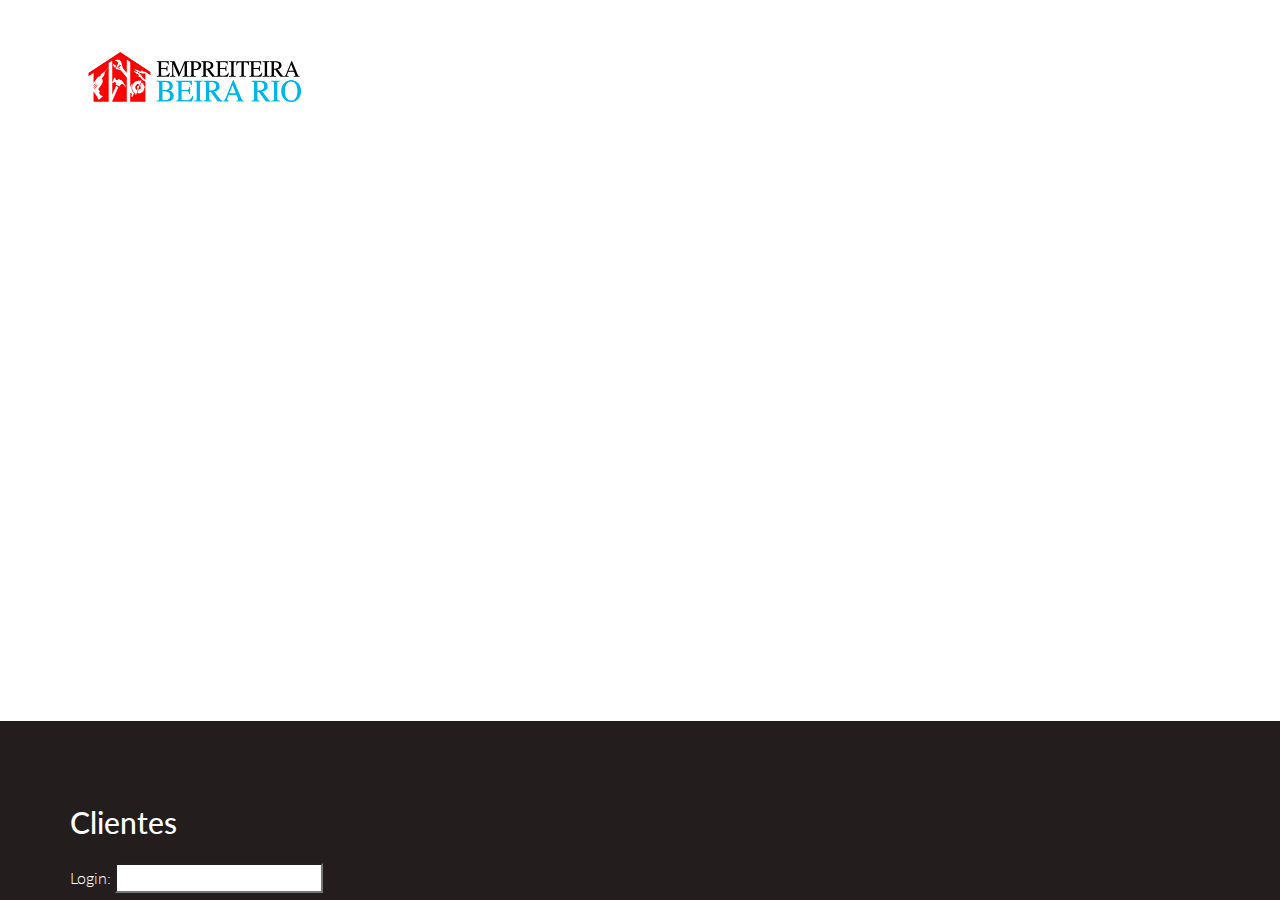
==== clientes.html @ 054d8766 ""Update Cliente"" ====
<!DOCTYPE html>
<html lang="PT-BR">
<head>
    <meta charset="UTF-8">
    <meta http-equiv="X-UA-Compatible" content="IE=edge">
    <meta name="viewport" content="width=device-width, initial-scale=1.0">
    <title>Clientes</title>
    <link rel="stylesheet" href="style.css">
    <!-- Google Webfont -->
    <link href="http://fonts.googleapis.com/css?family=Lato:300,400|Crimson+Text" rel="stylesheet" type="text/css">
    <!-- Themify Icons -->
    <link rel="stylesheet" href="css/themify-icons.css">
    <!-- Bootstrap -->
    <link rel="stylesheet" href="css/bootstrap.css">
    <!-- Owl Carousel -->
    <link rel="stylesheet" href="css/owl.carousel.min.css">
    <link rel="stylesheet" href="css/owl.theme.default.min.css">
    <!-- Magnific Popup -->
    <link rel="stylesheet" href="css/magnific-popup.css">
    <!-- Superfish -->
    <link rel="stylesheet" href="css/superfish.css">
    <!-- Easy Responsive Tabs -->
    <link rel="stylesheet" href="css/easy-responsive-tabs.css">
    <script src="https://ajax.googleapis.com/ajax/libs/jquery/1.11.3/jquery.min.js"></script>	
    <!-- Theme Style -->
    <link rel="stylesheet" href="css/style.css">
    <link rel="stylesheet" href="css/animacao.css">
</head>
<body>
    <!-- START #fh5co-header -->
    <header id="fh5co-header-section" role="header" class="" >
      <div class="container">
      <!-- START #fh5co-logo -->
      <h1 id="fh5co-logo" class="pull-left" style="margin-top:-5px;"><a href="index.html"><img src="images/logo.webp" alt="Empreiteira Beira Rio - Alvenaria, Hidráulica, Elétrica, Pintura,"  title="Empreiteira Beira Rio - Alvenaria, Hidráulica, Elétrica, Pintura em são paulo" width="250"></a></h1>
      <!-- START #fh5co-menu-wrap -->
      <nav id="fh5co-menu-wrap" role="navigation">
      <ul class="sf-menu" id="fh5co-primary-menu">
      </ul>
      </nav>
      </div>
    

    <div id="fh5co-main" style="background: #231d1e!important; color:#fff">
      <section id="fh5co-feature" style="padding-top: 30px; background: #231d1e!important; color:#fff" >
      <div class="container">
    <section class="cliente">
      <h1>Clientes</h1>
      
      <p>Login: <input type="text" name="name" id="name"></p>
      <p>Senha: <input type="password" name="password" id="password"></p>
      <button type="button" name="enviar">Entrar</button>
      <h3 class="title wow fadeInLeft" data-wow-duration="500ms" data-wow-delay="300ms">Envie seu <span>feedback.</span> </h3>
    </section>
      

    <link rel="stylesheet" href="https://maxcdn.bootstrapcdn.com/font-awesome/4.5.0/css/font-awesome.min.css">
    <a href="https://wa.me/5511957531589?text=Contato%20pelo%20site" style="position:fixed;width:60px;height:60px;bottom:40px;right:40px;background-color:#25d366;color:#FFF;border-radius:70px;text-align:center;font-size:30px;box-shadow: 1px 1px 2px #888;
      z-index:1000;" target="_blank">
    <i style="margin-top:16px" class="fa fa-whatsapp"></i>

    
</body>
</html>
---- css/themify-icons.css ----
@font-face {
	font-family: 'themify';
	src:url('../fonts/themify/themify.eot?-fvbane');
	src:url('../fonts/themify/themify.eot?#iefix-fvbane') format('embedded-opentype'),
		url('../fonts/themify/themify.woff?-fvbane') format('woff'),
		url('../fonts/themify/themify.ttf?-fvbane') format('truetype'),
		url('../fonts/themify/themify.svg?-fvbane#themify') format('svg');
	font-weight: normal;
	font-style: normal;
}

[class^="ti-"], [class*=" ti-"] {
	font-family: 'themify';
	speak: none;
	font-style: normal;
	font-weight: normal;
	font-variant: normal;
	text-transform: none;
	line-height: 1;

	/* Better Font Rendering =========== */
	-webkit-font-smoothing: antialiased;
	-moz-osx-font-smoothing: grayscale;
}

.ti-wand:before {
	content: "\e600";
}
.ti-volume:before {
	content: "\e601";
}
.ti-user:before {
	content: "\e602";
}
.ti-unlock:before {
	content: "\e603";
}
.ti-unlink:before {
	content: "\e604";
}
.ti-trash:before {
	content: "\e605";
}
.ti-thought:before {
	content: "\e606";
}
.ti-target:before {
	content: "\e607";
}
.ti-tag:before {
	content: "\e608";
}
.ti-tablet:before {
	content: "\e609";
}
.ti-star:before {
	content: "\e60a";
}
.ti-spray:before {
	content: "\e60b";
}
.ti-signal:before {
	content: "\e60c";
}
.ti-shopping-cart:before {
	content: "\e60d";
}
.ti-shopping-cart-full:before {
	content: "\e60e";
}
.ti-settings:before {
	content: "\e60f";
}
.ti-search:before {
	content: "\e610";
}
.ti-zoom-in:before {
	content: "\e611";
}
.ti-zoom-out:before {
	content: "\e612";
}
.ti-cut:before {
	content: "\e613";
}
.ti-ruler:before {
	content: "\e614";
}
.ti-ruler-pencil:before {
	content: "\e615";
}
.ti-ruler-alt:before {
	content: "\e616";
}
.ti-bookmark:before {
	content: "\e617";
}
.ti-bookmark-alt:before {
	content: "\e618";
}
.ti-reload:before {
	content: "\e619";
}
.ti-plus:before {
	content: "\e61a";
}
.ti-pin:before {
	content: "\e61b";
}
.ti-pencil:before {
	content: "\e61c";
}
.ti-pencil-alt:before {
	content: "\e61d";
}
.ti-paint-roller:before {
	content: "\e61e";
}
.ti-paint-bucket:before {
	content: "\e61f";
}
.ti-na:before {
	content: "\e620";
}
.ti-mobile:before {
	content: "\e621";
}
.ti-minus:before {
	content: "\e622";
}
.ti-medall:before {
	content: "\e623";
}
.ti-medall-alt:before {
	content: "\e624";
}
.ti-marker:before {
	content: "\e625";
}
.ti-marker-alt:before {
	content: "\e626";
}
.ti-arrow-up:before {
	content: "\e627";
}
.ti-arrow-right:before {
	content: "\e628";
}
.ti-arrow-left:before {
	content: "\e629";
}
.ti-arrow-down:before {
	content: "\e62a";
}
.ti-lock:before {
	content: "\e62b";
}
.ti-location-arrow:before {
	content: "\e62c";
}
.ti-link:before {
	content: "\e62d";
}
.ti-layout:before {
	content: "\e62e";
}
.ti-layers:before {
	content: "\e62f";
}
.ti-layers-alt:before {
	content: "\e630";
}
.ti-key:before {
	content: "\e631";
}
.ti-import:before {
	content: "\e632";
}
.ti-image:before {
	content: "\e633";
}
.ti-heart:before {
	content: "\e634";
}
.ti-heart-broken:before {
	content: "\e635";
}
.ti-hand-stop:before {
	content: "\e636";
}
.ti-hand-open:before {
	content: "\e637";
}
.ti-hand-drag:before {
	content: "\e638";
}
.ti-folder:before {
	content: "\e639";
}
.ti-flag:before {
	content: "\e63a";
}
.ti-flag-alt:before {
	content: "\e63b";
}
.ti-flag-alt-2:before {
	content: "\e63c";
}
.ti-eye:before {
	content: "\e63d";
}
.ti-export:before {
	content: "\e63e";
}
.ti-exchange-vertical:before {
	content: "\e63f";
}
.ti-desktop:before {
	content: "\e640";
}
.ti-cup:before {
	content: "\e641";
}
.ti-crown:before {
	content: "\e642";
}
.ti-comments:before {
	content: "\e643";
}
.ti-comment:before {
	content: "\e644";
}
.ti-comment-alt:before {
	content: "\e645";
}
.ti-close:before {
	content: "\e646";
}
.ti-clip:before {
	content: "\e647";
}
.ti-angle-up:before {
	content: "\e648";
}
.ti-angle-right:before {
	content: "\e649";
}
.ti-angle-left:before {
	content: "\e64a";
}
.ti-angle-down:before {
	content: "\e64b";
}
.ti-check:before {
	content: "\e64c";
}
.ti-check-box:before {
	content: "\e64d";
}
.ti-camera:before {
	content: "\e64e";
}
.ti-announcement:before {
	content: "\e64f";
}
.ti-brush:before {
	content: "\e650";
}
.ti-briefcase:before {
	content: "\e651";
}
.ti-bolt:before {
	content: "\e652";
}
.ti-bolt-alt:before {
	content: "\e653";
}
.ti-blackboard:before {
	content: "\e654";
}
.ti-bag:before {
	content: "\e655";
}
.ti-move:before {
	content: "\e656";
}
.ti-arrows-vertical:before {
	content: "\e657";
}
.ti-arrows-horizontal:before {
	content: "\e658";
}
.ti-fullscreen:before {
	content: "\e659";
}
.ti-arrow-top-right:before {
	content: "\e65a";
}
.ti-arrow-top-left:before {
	content: "\e65b";
}
.ti-arrow-circle-up:before {
	content: "\e65c";
}
.ti-arrow-circle-right:before {
	content: "\e65d";
}
.ti-arrow-circle-left:before {
	content: "\e65e";
}
.ti-arrow-circle-down:before {
	content: "\e65f";
}
.ti-angle-double-up:before {
	content: "\e660";
}
.ti-angle-double-right:before {
	content: "\e661";
}
.ti-angle-double-left:before {
	content: "\e662";
}
.ti-angle-double-down:before {
	content: "\e663";
}
.ti-zip:before {
	content: "\e664";
}
.ti-world:before {
	content: "\e665";
}
.ti-wheelchair:before {
	content: "\e666";
}
.ti-view-list:before {
	content: "\e667";
}
.ti-view-list-alt:before {
	content: "\e668";
}
.ti-view-grid:before {
	content: "\e669";
}
.ti-uppercase:before {
	content: "\e66a";
}
.ti-upload:before {
	content: "\e66b";
}
.ti-underline:before {
	content: "\e66c";
}
.ti-truck:before {
	content: "\e66d";
}
.ti-timer:before {
	content: "\e66e";
}
.ti-ticket:before {
	content: "\e66f";
}
.ti-thumb-up:before {
	content: "\e670";
}
.ti-thumb-down:before {
	content: "\e671";
}
.ti-text:before {
	content: "\e672";
}
.ti-stats-up:before {
	content: "\e673";
}
.ti-stats-down:before {
	content: "\e674";
}
.ti-split-v:before {
	content: "\e675";
}
.ti-split-h:before {
	content: "\e676";
}
.ti-smallcap:before {
	content: "\e677";
}
.ti-shine:before {
	content: "\e678";
}
.ti-shift-right:before {
	content: "\e679";
}
.ti-shift-left:before {
	content: "\e67a";
}
.ti-shield:before {
	content: "\e67b";
}
.ti-notepad:before {
	content: "\e67c";
}
.ti-server:before {
	content: "\e67d";
}
.ti-quote-right:before {
	content: "\e67e";
}
.ti-quote-left:before {
	content: "\e67f";
}
.ti-pulse:before {
	content: "\e680";
}
.ti-printer:before {
	content: "\e681";
}
.ti-power-off:before {
	content: "\e682";
}
.ti-plug:before {
	content: "\e683";
}
.ti-pie-chart:before {
	content: "\e684";
}
.ti-paragraph:before {
	content: "\e685";
}
.ti-panel:before {
	content: "\e686";
}
.ti-package:before {
	content: "\e687";
}
.ti-music:before {
	content: "\e688";
}
.ti-music-alt:before {
	content: "\e689";
}
.ti-mouse:before {
	content: "\e68a";
}
.ti-mouse-alt:before {
	content: "\e68b";
}
.ti-money:before {
	content: "\e68c";
}
.ti-microphone:before {
	content: "\e68d";
}
.ti-menu:before {
	content: "\e68e";
}
.ti-menu-alt:before {
	content: "\e68f";
}
.ti-map:before {
	content: "\e690";
}
.ti-map-alt:before {
	content: "\e691";
}
.ti-loop:before {
	content: "\e692";
}
.ti-location-pin:before {
	content: "\e693";
}
.ti-list:before {
	content: "\e694";
}
.ti-light-bulb:before {
	content: "\e695";
}
.ti-Italic:before {
	content: "\e696";
}
.ti-info:before {
	content: "\e697";
}
.ti-infinite:before {
	content: "\e698";
}
.ti-id-badge:before {
	content: "\e699";
}
.ti-hummer:before {
	content: "\e69a";
}
.ti-home:before {
	content: "\e69b";
}
.ti-help:before {
	content: "\e69c";
}
.ti-headphone:before {
	content: "\e69d";
}
.ti-harddrives:before {
	content: "\e69e";
}
.ti-harddrive:before {
	content: "\e69f";
}
.ti-gift:before {
	content: "\e6a0";
}
.ti-game:before {
	content: "\e6a1";
}
.ti-filter:before {
	content: "\e6a2";
}
.ti-files:before {
	content: "\e6a3";
}
.ti-file:before {
	content: "\e6a4";
}
.ti-eraser:before {
	content: "\e6a5";
}
.ti-envelope:before {
	content: "\e6a6";
}
.ti-download:before {
	content: "\e6a7";
}
.ti-direction:before {
	content: "\e6a8";
}
.ti-direction-alt:before {
	content: "\e6a9";
}
.ti-dashboard:before {
	content: "\e6aa";
}
.ti-control-stop:before {
	content: "\e6ab";
}
.ti-control-shuffle:before {
	content: "\e6ac";
}
.ti-control-play:before {
	content: "\e6ad";
}
.ti-control-pause:before {
	content: "\e6ae";
}
.ti-control-forward:before {
	content: "\e6af";
}
.ti-control-backward:before {
	content: "\e6b0";
}
.ti-cloud:before {
	content: "\e6b1";
}
.ti-cloud-up:before {
	content: "\e6b2";
}
.ti-cloud-down:before {
	content: "\e6b3";
}
.ti-clipboard:before {
	content: "\e6b4";
}
.ti-car:before {
	content: "\e6b5";
}
.ti-calendar:before {
	content: "\e6b6";
}
.ti-book:before {
	content: "\e6b7";
}
.ti-bell:before {
	content: "\e6b8";
}
.ti-basketball:before {
	content: "\e6b9";
}
.ti-bar-chart:before {
	content: "\e6ba";
}
.ti-bar-chart-alt:before {
	content: "\e6bb";
}
.ti-back-right:before {
	content: "\e6bc";
}
.ti-back-left:before {
	content: "\e6bd";
}
.ti-arrows-corner:before {
	content: "\e6be";
}
.ti-archive:before {
	content: "\e6bf";
}
.ti-anchor:before {
	content: "\e6c0";
}
.ti-align-right:before {
	content: "\e6c1";
}
.ti-align-left:before {
	content: "\e6c2";
}
.ti-align-justify:before {
	content: "\e6c3";
}
.ti-align-center:before {
	content: "\e6c4";
}
.ti-alert:before {
	content: "\e6c5";
}
.ti-alarm-clock:before {
	content: "\e6c6";
}
.ti-agenda:before {
	content: "\e6c7";
}
.ti-write:before {
	content: "\e6c8";
}
.ti-window:before {
	content: "\e6c9";
}
.ti-widgetized:before {
	content: "\e6ca";
}
.ti-widget:before {
	content: "\e6cb";
}
.ti-widget-alt:before {
	content: "\e6cc";
}
.ti-wallet:before {
	content: "\e6cd";
}
.ti-video-clapper:before {
	content: "\e6ce";
}
.ti-video-camera:before {
	content: "\e6cf";
}
.ti-vector:before {
	content: "\e6d0";
}
.ti-themify-logo:before {
	content: "\e6d1";
}
.ti-themify-favicon:before {
	content: "\e6d2";
}
.ti-themify-favicon-alt:before {
	content: "\e6d3";
}
.ti-support:before {
	content: "\e6d4";
}
.ti-stamp:before {
	content: "\e6d5";
}
.ti-split-v-alt:before {
	content: "\e6d6";
}
.ti-slice:before {
	content: "\e6d7";
}
.ti-shortcode:before {
	content: "\e6d8";
}
.ti-shift-right-alt:before {
	content: "\e6d9";
}
.ti-shift-left-alt:before {
	content: "\e6da";
}
.ti-ruler-alt-2:before {
	content: "\e6db";
}
.ti-receipt:before {
	content: "\e6dc";
}
.ti-pin2:before {
	content: "\e6dd";
}
.ti-pin-alt:before {
	content: "\e6de";
}
.ti-pencil-alt2:before {
	content: "\e6df";
}
.ti-palette:before {
	content: "\e6e0";
}
.ti-more:before {
	content: "\e6e1";
}
.ti-more-alt:before {
	content: "\e6e2";
}
.ti-microphone-alt:before {
	content: "\e6e3";
}
.ti-magnet:before {
	content: "\e6e4";
}
.ti-line-double:before {
	content: "\e6e5";
}
.ti-line-dotted:before {
	content: "\e6e6";
}
.ti-line-dashed:before {
	content: "\e6e7";
}
.ti-layout-width-full:before {
	content: "\e6e8";
}
.ti-layout-width-default:before {
	content: "\e6e9";
}
.ti-layout-width-default-alt:before {
	content: "\e6ea";
}
.ti-layout-tab:before {
	content: "\e6eb";
}
.ti-layout-tab-window:before {
	content: "\e6ec";
}
.ti-layout-tab-v:before {
	content: "\e6ed";
}
.ti-layout-tab-min:before {
	content: "\e6ee";
}
.ti-layout-slider:before {
	content: "\e6ef";
}
.ti-layout-slider-alt:before {
	content: "\e6f0";
}
.ti-layout-sidebar-right:before {
	content: "\e6f1";
}
.ti-layout-sidebar-none:before {
	content: "\e6f2";
}
.ti-layout-sidebar-left:before {
	content: "\e6f3";
}
.ti-layout-placeholder:before {
	content: "\e6f4";
}
.ti-layout-menu:before {
	content: "\e6f5";
}
.ti-layout-menu-v:before {
	content: "\e6f6";
}
.ti-layout-menu-separated:before {
	content: "\e6f7";
}
.ti-layout-menu-full:before {
	content: "\e6f8";
}
.ti-layout-media-right-alt:before {
	content: "\e6f9";
}
.ti-layout-media-right:before {
	content: "\e6fa";
}
.ti-layout-media-overlay:before {
	content: "\e6fb";
}
.ti-layout-media-overlay-alt:before {
	content: "\e6fc";
}
.ti-layout-media-overlay-alt-2:before {
	content: "\e6fd";
}
.ti-layout-media-left-alt:before {
	content: "\e6fe";
}
.ti-layout-media-left:before {
	content: "\e6ff";
}
.ti-layout-media-center-alt:before {
	content: "\e700";
}
.ti-layout-media-center:before {
	content: "\e701";
}
.ti-layout-list-thumb:before {
	content: "\e702";
}
.ti-layout-list-thumb-alt:before {
	content: "\e703";
}
.ti-layout-list-post:before {
	content: "\e704";
}
.ti-layout-list-large-image:before {
	content: "\e705";
}
.ti-layout-line-solid:before {
	content: "\e706";
}
.ti-layout-grid4:before {
	content: "\e707";
}
.ti-layout-grid3:before {
	content: "\e708";
}
.ti-layout-grid2:before {
	content: "\e709";
}
.ti-layout-grid2-thumb:before {
	content: "\e70a";
}
.ti-layout-cta-right:before {
	content: "\e70b";
}
.ti-layout-cta-left:before {
	content: "\e70c";
}
.ti-layout-cta-center:before {
	content: "\e70d";
}
.ti-layout-cta-btn-right:before {
	content: "\e70e";
}
.ti-layout-cta-btn-left:before {
	content: "\e70f";
}
.ti-layout-column4:before {
	content: "\e710";
}
.ti-layout-column3:before {
	content: "\e711";
}
.ti-layout-column2:before {
	content: "\e712";
}
.ti-layout-accordion-separated:before {
	content: "\e713";
}
.ti-layout-accordion-merged:before {
	content: "\e714";
}
.ti-layout-accordion-list:before {
	content: "\e715";
}
.ti-ink-pen:before {
	content: "\e716";
}
.ti-info-alt:before {
	content: "\e717";
}
.ti-help-alt:before {
	content: "\e718";
}
.ti-headphone-alt:before {
	content: "\e719";
}
.ti-hand-point-up:before {
	content: "\e71a";
}
.ti-hand-point-right:before {
	content: "\e71b";
}
.ti-hand-point-left:before {
	content: "\e71c";
}
.ti-hand-point-down:before {
	content: "\e71d";
}
.ti-gallery:before {
	content: "\e71e";
}
.ti-face-smile:before {
	content: "\e71f";
}
.ti-face-sad:before {
	content: "\e720";
}
.ti-credit-card:before {
	content: "\e721";
}
.ti-control-skip-forward:before {
	content: "\e722";
}
.ti-control-skip-backward:before {
	content: "\e723";
}
.ti-control-record:before {
	content: "\e724";
}
.ti-control-eject:before {
	content: "\e725";
}
.ti-comments-smiley:before {
	content: "\e726";
}
.ti-brush-alt:before {
	content: "\e727";
}
.ti-youtube:before {
	content: "\e728";
}
.ti-vimeo:before {
	content: "\e729";
}
.ti-twitter:before {
	content: "\e72a";
}
.ti-time:before {
	content: "\e72b";
}
.ti-tumblr:before {
	content: "\e72c";
}
.ti-skype:before {
	content: "\e72d";
}
.ti-share:before {
	content: "\e72e";
}
.ti-share-alt:before {
	content: "\e72f";
}
.ti-rocket:before {
	content: "\e730";
}
.ti-pinterest:before {
	content: "\e731";
}
.ti-new-window:before {
	content: "\e732";
}
.ti-microsoft:before {
	content: "\e733";
}
.ti-list-ol:before {
	content: "\e734";
}
.ti-linkedin:before {
	content: "\e735";
}
.ti-layout-sidebar-2:before {
	content: "\e736";
}
.ti-layout-grid4-alt:before {
	content: "\e737";
}
.ti-layout-grid3-alt:before {
	content: "\e738";
}
.ti-layout-grid2-alt:before {
	content: "\e739";
}
.ti-layout-column4-alt:before {
	content: "\e73a";
}
.ti-layout-column3-alt:before {
	content: "\e73b";
}
.ti-layout-column2-alt:before {
	content: "\e73c";
}
.ti-instagram:before {
	content: "\e73d";
}
.ti-google:before {
	content: "\e73e";
}
.ti-github:before {
	content: "\e73f";
}
.ti-flickr:before {
	content: "\e740";
}
.ti-facebook:before {
	content: "\e741";
}
.ti-dropbox:before {
	content: "\e742";
}
.ti-dribbble:before {
	content: "\e743";
}
.ti-apple:before {
	content: "\e744";
}
.ti-android:before {
	content: "\e745";
}
.ti-save:before {
	content: "\e746";
}
.ti-save-alt:before {
	content: "\e747";
}
.ti-yahoo:before {
	content: "\e748";
}
.ti-wordpress:before {
	content: "\e749";
}
.ti-vimeo-alt:before {
	content: "\e74a";
}
.ti-twitter-alt:before {
	content: "\e74b";
}
.ti-tumblr-alt:before {
	content: "\e74c";
}
.ti-trello:before {
	content: "\e74d";
}
.ti-stack-overflow:before {
	content: "\e74e";
}
.ti-soundcloud:before {
	content: "\e74f";
}
.ti-sharethis:before {
	content: "\e750";
}
.ti-sharethis-alt:before {
	content: "\e751";
}
.ti-reddit:before {
	content: "\e752";
}
.ti-pinterest-alt:before {
	content: "\e753";
}
.ti-microsoft-alt:before {
	content: "\e754";
}
.ti-linux:before {
	content: "\e755";
}
.ti-jsfiddle:before {
	content: "\e756";
}
.ti-joomla:before {
	content: "\e757";
}
.ti-html5:before {
	content: "\e758";
}
.ti-flickr-alt:before {
	content: "\e759";
}
.ti-email:before {
	content: "\e75a";
}
.ti-drupal:before {
	content: "\e75b";
}
.ti-dropbox-alt:before {
	content: "\e75c";
}
.ti-css3:before {
	content: "\e75d";
}
.ti-rss:before {
	content: "\e75e";
}
.ti-rss-alt:before {
	content: "\e75f";
}
---- css/superfish.css ----
/*** ESSENTIAL STYLES ***/
.sf-menu, .sf-menu * {
	margin: 0;
	padding: 0;
	list-style: none;
}
.sf-menu li {
	position: relative;
}
.sf-menu ul {
	position: absolute;
	display: none;
	top: 100%;
	right: 0;
	
	z-index: 99;
}
.sf-menu > li {
	float: left;
}
.sf-menu li:hover > ul,
.sf-menu li.sfHover > ul {
	display: block;
}

.sf-menu a {
	display: block;
	position: relative;
}
.sf-menu ul ul {
	top: 0;
	left: 100%;
}


/*** DEMO SKIN ***/
.sf-menu {
	float: left;
	margin-bottom: 1em;
}
.sf-menu ul {
	box-shadow: 2px 2px 6px rgba(0,0,0,.2);
	min-width: 12em; /* allow long menu items to determine submenu width */
	*width: 12em; /* no auto sub width for IE7, see white-space comment below */
}
.sf-menu a {
	border-left: 1px solid #fff;
	border-top: 1px solid #dFeEFF; /* fallback colour must use full shorthand */
	border-top: 1px solid rgba(255,255,255,.5);
	padding: .75em 1em;
	text-decoration: none;
	zoom: 1; /* IE7 */
}
.sf-menu a {
	color: #13a;
}
.sf-menu li {
	background: #BDD2FF;
	white-space: nowrap; /* no need for Supersubs plugin */
	*white-space: normal; /* ...unless you support IE7 (let it wrap) */
	-webkit-transition: background .2s;
	transition: background .2s;
}
.sf-menu ul li {
	background: #AABDE6;
}
.sf-menu ul ul li {
	background: #9AAEDB;
}
.sf-menu li:hover,
.sf-menu li.sfHover {
	background: #CFDEFF;
	/* only transition out, not in */
	-webkit-transition: none;
	transition: none;
}

/*** arrows (for all except IE7) **/
.sf-arrows .sf-with-ul {
	padding-right: 2.5em;
	*padding-right: 1em; /* no CSS arrows for IE7 (lack pseudo-elements) */
}
/* styling for both css and generated arrows */
.sf-arrows .sf-with-ul:after {
	content: '';
	position: absolute;
	top: 50%;
	right: 1em;
	margin-top: -3px;
	height: 0;
	width: 0;
	/* order of following 3 rules important for fallbacks to work */
	border: 5px solid transparent;
	border-top-color: #dFeEFF; /* edit this to suit design (no rgba in IE8) */
	border-top-color: rgba(255,255,255,.5);
}
.sf-arrows > li > .sf-with-ul:focus:after,
.sf-arrows > li:hover > .sf-with-ul:after,
.sf-arrows > .sfHover > .sf-with-ul:after {
	border-top-color: white; /* IE8 fallback colour */
}
/* styling for right-facing arrows */
.sf-arrows ul .sf-with-ul:after {
	margin-top: -5px;
	/*margin-right: -3px;*/
	border-color: transparent;
	border-left-color: #dFeEFF; /* edit this to suit design (no rgba in IE8) */
	border-left-color: rgba(255,255,255,.5);
}
.sf-arrows ul li > .sf-with-ul:focus:after,
.sf-arrows ul li:hover > .sf-with-ul:after,
.sf-arrows ul .sfHover > .sf-with-ul:after {
	border-left-color: white;
}
---- css/easy-responsive-tabs.css ----
.resp-tabs-list, .resp-tabs-list p {
    margin: 0px;
    padding: 0px;
}
.resp-tabs-list {
    display: inline-block;
}
.resp-tabs-list li {
    font-weight: 600;
    font-size: 16px;
    display: inline-block;
    padding: 18px 15px;
    margin: 0 4px 0 0;
    list-style: none;
    cursor: pointer;
}

.resp-tabs-container {
    padding: 0px;
    background-color: #fff;
    clear: left;
}

h2.resp-accordion {
    cursor: pointer;
    padding: 5px;
    display: none;
    
}
.resp-tab-content {
    display: none;
    padding: 15px;
    padding-top: 30px;
    text-align: left;
    box-shadow: none;
}
.text-center .resp-tab-content,
.text-center .resp-accordion {
    text-align: left;
}

.resp-tab-active {
	border: 1px solid #ebebeb !important;
	border-bottom: none;
	margin-bottom: -1px !important;
	padding: 17px 14px 19px 14px !important;
	border-top: 1px solid #ebebeb !important;
	border-bottom: 0px #fff solid !important;
    border-top-left-radius: 4px;
    border-top-right-radius: 4px;
}

.resp-tab-active {
    border-bottom: none;
    background-color: #fff;
}

.resp-content-active, .resp-accordion-active {
    display: block;
}

.resp-tab-content {
    border: none;
    border-top: 1px solid #ebebeb;
    /*border-left-color: transparent;
    border-left-color: transparent;*/
	/*border-top-color: #ebebeb;*/
}

h2.resp-accordion {
    font-size: 13px;
    border: 1px solid #ebebeb;
    border-top: 0px solid #ebebeb;
    margin: 0px;
    padding: 10px 15px;
}

h2.resp-tab-active {
    border-bottom: 0px solid #ebebeb !important;
    margin-bottom: 0px !important;
    padding: 10px 15px !important;
}

h2.resp-tab-title:last-child {
    border-bottom: 12px solid #ebebeb !important;
    background: blue;
}

/*-----------Vertical tabs-----------*/
.resp-vtabs ul.resp-tabs-list {
    float: left;
    width: 30%;
}

.resp-vtabs .resp-tabs-list li {
    display: block;
    padding: 19px 15px !important;
    margin: 0 0 4px;
    cursor: pointer;
    float: none;
}

.resp-vtabs .resp-tabs-container {
    padding: 0px;
    background-color: #fff;
    /*border: 1px solid #ebebeb;*/
    border-left: 1px solid #ebebeb;
    float: left;
    width: 68%;
    min-height: 250px;
    border-radius: 4px;
    clear: none;
}

.resp-vtabs .resp-tab-content {
    border: none;
    word-wrap: break-word;
    padding-left: 30px;
}

.resp-vtabs li.resp-tab-active { 
    position: relative;
    z-index: 1;
    margin-right: -1px !important;
    padding: 18px 15px 19px 14px !important;
    /*border-top: 1px solid;*/
    border: 1px solid #ebebeb !important;
    border-left: 1px solid #ebebeb !important;
    border-left: none !important;
    margin-bottom: 4px !important;
    border-right: 1px #FFF solid !important;
    border-top-left-radius: 0px;
    border-top-right-radius: 0px;
}

.resp-arrow {
    float: right;
    margin-top: 10px;
    -moz-transition:    all .2s ease;
    -o-transition:      all .2s ease;
    -webkit-transition: all .2s ease;
    transition:         all .2s ease;
}

h2.resp-tab-active span.resp-arrow {
    -ms-transform: rotate(180deg); /* IE 9 */
    -webkit-transform: rotate(180deg); /* Chrome, Safari, Opera */
    transform: rotate(180deg);
}

/*-----------Accordion styles-----------*/
h2.resp-tab-active {
    background: #DBDBDB;/* !important;*/
}

.resp-easy-accordion h2.resp-accordion {
    display: block;
}


.resp-easy-accordion .resp-tab-content:last-child {
    border-bottom: 1px solid #ebebeb;/* !important;*/
}

.resp-jfit {
    width: 100%;
    margin: 0px;
}

.resp-tab-content-active {
    display: block;
}

h2.resp-accordion:first-child {
    border-top: 1px solid #ebebeb;/* !important;*/
}
.resp-accordion.resp-tab-active {
    border-top: none;
}

/*Here your can change the breakpoint to set the accordion, when screen resolution changed*/
@media only screen and (max-width: 768px) {
    ul.resp-tabs-list {
        display: none;
    }

    h2.resp-accordion {
        display: block;
    }
    .resp-tab-content {
        border: 1px solid #ebebeb;
    }
    .resp-vtabs .resp-tab-content {
        border: 1px solid #ebebeb;
    }
    
    .resp-tabs-container .resp-accordion.resp-tab-active {
        border-top: none!important;   
        border-bottom: none!important;    
        border-top-left-radius: 0px;
        border-top-right-radius: 0px;
    }
    .resp-tabs-container .resp-accordion.resp-tab-active:nth-of-type(1) {
        border-top-left-radius: 0px;
        border-top-right-radius: 0px;
        border-top: 1px solid #ebebeb !important;
        border-bototm: none!important;
    }
    

    .resp-tab-content {
        -webkit-box-shadow: inset 0px 4px 5px -3px rgba(0,0,0,0.05);
        -moz-box-shadow: inset 0px 4px 5px -3px rgba(0,0,0,0.05);
        -ms-box-shadow: inset 0px 4px 5px -3px rgba(0,0,0,0.05);
        box-shadow: inset 0px 4px 5px -3px rgba(0,0,0,0.05);
    }
    

    .resp-vtabs .resp-tabs-container {
        border: none;
        float: none;
        width: 100%;
        min-height: 100px;
        clear: none;
    }

    .resp-accordion-closed {
        display: none !important;
    }

    .resp-vtabs .resp-tab-content:last-child {
        border-bottom: 1px solid #ebebeb !important;
    }
}
---- css/style.css ----
/*
//////////////////////////////////////////////////////

FREE HTML5 TEMPLATE 
DESIGNED & DEVELOPED by FREEHTML5.CO

CREDITS:
Bootstrap
jQuery
Themify Icons

//////////////////////////////////////////////////////
*/
@font-face {
  font-family: 'themify';
  src: url("../fonts/themify/themify.eot?-fvbane");
  src: url("../fonts/themify/themify.eot?#iefix-fvbane") format("embedded-opentype"), url("../fonts/themify/themify.woff?-fvbane") format("woff"), url("../fonts/themify/themify.ttf?-fvbane") format("truetype"), url("../fonts/themify/themify.svg?-fvbane#themify") format("svg");
  font-weight: normal;
  font-style: normal;
}
html.fh5co-overflow, body.fh5co-overflow {
  overflow-x: auto;
}
html.fh5co-overflow #fh5co-header-section, html.fh5co-overflow #fh5co-main, html.fh5co-overflow #fh5co-hero, html.fh5co-overflow #fh5co-mobile-menu, html.fh5co-overflow #fh5co-footer, body.fh5co-overflow #fh5co-header-section, body.fh5co-overflow #fh5co-main, body.fh5co-overflow #fh5co-hero, body.fh5co-overflow #fh5co-mobile-menu, body.fh5co-overflow #fh5co-footer {
  -webkit-transition: all 0.3s ease;
  -moz-transition: all 0.3s ease;
  -ms-transition: all 0.3s ease;
  -o-transition: all 0.3s ease;
  transition: all 0.3s ease;
}

body {
  font-family: 'Lato', arial, sans-serif;
  font-size: 16px;
  line-height: 1.5;
  font-weight: 300;
  color: white;
}
@media screen and (max-width: 768px) {
  body {
    font-size: 16px;
    line-height: 1.5;
  }
}

::-webkit-selection {
  color: #ffffff;
  background: #ff7c00;
}

::-moz-selection {
  color: #ffffff;
  background: #ff7c00;
}

::selection {
  color: #ffffff;
  background: #ff7c00;
}

a {
  -webkit-transition: all 0.2s ease;
  -moz-transition: all 0.2s ease;
  -ms-transition: all 0.2s ease;
  -o-transition: all 0.2s ease;
  transition: all 0.2s ease;
  color: #ff7c00;
  border-bottom: 2px solid transparent;
}
a:hover, a:focus, a:active {
  outline: none;
  text-decoration: none;
  color: white;
  
}

input {
  -webkit-transition: all 0.5s ease;
  -moz-transition: all 0.5s ease;
  -ms-transition: all 0.5s ease;
  -o-transition: all 0.5s ease;
  transition: all 0.5s ease;
}

/* Heading */
h1, .h1, h2, .h2, h3, .h3, h4, .h4, h5, .h5, h6, .h6 {
  margin: 0 0 20px 0;
  padding: 0;
}

h1, .h1 {
  font-size: 30px;
  line-height: 42px;
}

h2, .h2 {
  font-size: 26px;
  line-height: 38px;
}

h3, .h3 {
  font-size: 20px;
  line-height: 32px;
}

h4, .h4 {
  font-size: 16px;
  line-height: 28px;
}

h5, .h5 {
  font-size: 14px;
  line-height: 24px;
}

h6, .h6 {
  font-size: 12px;
  line-height: 24px;
}

ul, ol {
  padding-left: 15px;
  line-height: 26px;
}
ul ul, ul ol, ol ul, ol ol {
  padding-left: 25px;
}

p {
  margin: 0 0 20px 0;
}

.fh5co-serif {
  font-family: "Crimson Text", serif;
}

.fh5co-sans-serif {
  font-family: "Lato", arial, sans-serif;
}

input[type="text"],
input[type="password"],
input[type="email"],
input[type="search"],
textarea {
  -webkit-appearance: none;
  -moz-appearance: none;
  appearance: none;
}

.fh5co-lead-wrap {
  padding-top: 2em;
  padding-bottom: 5em;
}
@media screen and (max-width: 768px) {
  .fh5co-lead-wrap {
    padding-top: 2em;
    padding-bottom: 3em;
  }
}

.fh5co-lead {
  font-size: 40px;
  line-height: 52px;
}
@media screen and (max-width: 768px) {
  .fh5co-lead {
    font-size: 30px;
    line-height: 42px;
  }
}

@media screen and (max-width: 480px) {
  .col-xxs-12 {
    display: block;
    clear: both;
    width: 100%;
    float: left;
  }
}
/* Header */
#fh5co-header-section {
  width: 100%;
  padding: 40px 0 30px 0;
  -webkit-transition: all 0.5s ease;
  -moz-transition: all 0.5s ease;
  -ms-transition: all 0.5s ease;
  -o-transition: all 0.5s ease;
  transition: all 0.5s ease;
  position: fixed;
  float: left;
  top: 0;
  left: 0 !important;
  right: 0;
  z-index: 103;
}
#fh5co-header-section.fh5co-scrolled {
  padding: 0px 0;
  background: rgba(0, 0, 0, 0.8);
  background: white;
  -webkit-box-shadow: 0 0.125em 0.125em 0 rgba(0, 0, 0, 0.125);
  -moz-box-shadow: 0 0.125em 0.125em 0 rgba(0, 0, 0, 0.125);
  -ms-box-shadow: 0 0.125em 0.125em 0 rgba(0, 0, 0, 0.125);
  -o-box-shadow: 0 0.125em 0.125em 0 rgba(0, 0, 0, 0.125);
  box-shadow: 0 0.125em 0.125em 0 rgba(0, 0, 0, 0.125);
}
#fh5co-header-section.fh5co-scrolled #fh5co-logo a {
  color: white;
}
#fh5co-header-section.fh5co-scrolled #fh5co-logo a:hover {
  color: #7b7b7b;
}
#fh5co-header-section.fh5co-scrolled #fh5co-menu-wrap .sf-menu a {
  color: white;
  border-bottom: none !important;
}
#fh5co-header-section.fh5co-scrolled #fh5co-menu-wrap .sf-menu a:hover {
  color: #1b1529 !important;
}
#fh5co-header-section.fh5co-scrolled #fh5co-menu-wrap .sf-menu li.active > a {
  color: #1b1529 !important;
}
#fh5co-header-section.fh5co-scrolled #fh5co-menu-wrap > .sf-menu > li > a {
  padding-top: 2em;
  padding-bottom: 2em;
}

#fh5co-logo {
  font-size: 20px;
  margin: 16px 0 0 0;
  padding: 0;
  font-weight: bold;
}
#fh5co-logo a {
  border-bottom: none !important;
  color: #fff;
  letter-spacing: 3px;

}
@media screen and (max-width: 768px) {
  #fh5co-logo {
    text-align: center;
    margin: 0px 0 0 0;
    float: none !important;
  }
}

/* Superfish Override Menu */
.sf-menu {
  margin: 0 !important;
}

.sf-menu {
  float: right;
}

.sf-menu ul {
  box-shadow: none;
  border: transparent;
  min-width: 8em;
  *width: 8em;
}

.sf-menu a {
  color: rgba(255, 255, 255, 1.0);
  padding: .75em 1em;
  text-transform: uppercase;
  letter-spacing: 1px;
  border-left: none;
  border-top: none;
  border-top: none;
  text-decoration: none;
  zoom: 1;
  font-size: 13px;
  border-bottom: none !important;
}

.sf-menu li,
.sf-menu ul li,
.sf-menu ul ul li,
.sf-menu li:hover,
.sf-menu li.sfHover {
  background: transparent;
}

.sf-menu ul li a,
.sf-menu ul ul li a {
  text-transform: none;
  padding: .75em 1em;
  letter-spacing: 1px;
}

.sf-menu li:hover a,
.sf-menu li.sfHover a,
.sf-menu ul li:hover a,
.sf-menu ul li.sfHover a,
.sf-menu li.active a {
  color: #151616;
}

.sf-menu ul li:hover,
.sf-menu ul li.sfHover {
  background: transparent;
}

.sf-menu ul li {
  background: transparent;
}

.sf-arrows .sf-with-ul {
  padding-right: 2.5em;
  *padding-right: 1em;
}

.sf-arrows .sf-with-ul:after {
  content: '';
  position: absolute;
  top: 50%;
  right: 1em;
  margin-top: -3px;
  height: 0;
  width: 0;
  border: 5px solid transparent;
  border-top-color: #ccc;
}

.sf-arrows > li > .sf-with-ul:focus:after,
.sf-arrows > li:hover > .sf-with-ul:after,
.sf-arrows > .sfHover > .sf-with-ul:after {
  border-top-color: #ccc;
}

.sf-arrows ul .sf-with-ul:after {
  margin-top: -5px;
  margin-right: -3px;
  border-color: transparent;
  border-left-color: #ccc;
}

.sf-arrows ul li > .sf-with-ul:focus:after,
.sf-arrows ul li:hover > .sf-with-ul:after,
.sf-arrows ul .sfHover > .sf-with-ul:after {
  border-left-color: #ccc;
}

#fh5co-menu-wrap .sf-menu a {
  padding: 2em 2em 2em 2em;
}

#fh5co-primary-menu > li > ul li.active > a {
  color: #1e2020 !important;
}
#fh5co-primary-menu > li > .sf-with-ul:after {
  border: none !important;
  font-family: 'themify';
  speak: none;
  font-style: normal;
  font-weight: normal;
  font-variant: normal;
  text-transform: none;
  line-height: 1;
  -webkit-font-smoothing: antialiased;
  -moz-osx-font-smoothing: grayscale;
  position: absolute;
  float: right;
  margin-right: 5px;
  top: 50%;
  margin-top: -7px;
  content: "\e64b";
  color: rgba(0, 0, 0, 0.5);
}
#fh5co-primary-menu > li > ul li > .sf-with-ul:after {
  border: none !important;
  font-family: 'themify';
  speak: none;
  font-style: normal;
  font-weight: normal;
  font-variant: normal;
  text-transform: none;
  line-height: 1;
  -webkit-font-smoothing: antialiased;
  -moz-osx-font-smoothing: grayscale;
  position: absolute;
  float: right;
  margin-right: 10px;
  top: 13px;
  font-size: 12px;
  content: "\e649";
  color: rgba(255, 255, 255, 0.3);
}

#fh5co-primary-menu .fh5co-sub-menu {
  padding: 7px 0 3px;
  background: rgba(0, 0, 0, 0.8);
  -webkit-border-radius: 5px;
  -moz-border-radius: 5px;
  -ms-border-radius: 5px;
  border-radius: 5px;
}

#fh5co-primary-menu .fh5co-sub-menu:before {
  position: absolute;
  top: -9px;
  right: 20px;
  width: 0;
  height: 0;
  content: '';
}

#fh5co-primary-menu .fh5co-sub-menu:after {
  position: absolute;
  top: -8px;
  right: 21px;
  width: 0;
  height: 0;
  border-right: 8px solid transparent;
  border-bottom: 8px solid #1c1e1f;
  border-bottom: 8px solid rgba(0, 0, 0, 0.8);
  border-left: 8px solid transparent;
  content: '';
}

#fh5co-primary-menu .fh5co-sub-menu .fh5co-sub-menu:before {
  top: 6px;
  right: 100%;
}

#fh5co-primary-menu .fh5co-sub-menu .fh5co-sub-menu:after {
  top: 7px;
  right: 100%;
  border: none !important;
}

.site-header.has-image #primary-menu .sub-menu {
  border-color: #ebebeb;
  box-shadow: 0 0 0 1px rgba(0, 0, 0, 0.19);
}
.site-header.has-image #primary-menu .sub-menu:before {
  display: none;
}

#fh5co-primary-menu .fh5co-sub-menu a {
  letter-spacing: 0;
  padding: 0 15px;
  font-size: 14px;
  line-height: 26px;
  color: #ffffff !important;
  text-transform: none;
  background: none;
}
#fh5co-primary-menu .fh5co-sub-menu a:hover {
  color: #1b1529 !important;
}

/* Mobile Menu */
#fh5co-mobile-menu-btn {
  padding: 0 10px;
  z-index: 1001;
  position: absolute;
  top: 0;
  left: 0;
  background: #1b1529;
  height: 44px;
  display: table;
}
#fh5co-mobile-menu-btn i {
  line-height: 25px;
  display: table-cell;
  vertical-align: middle;
  font-size: 22px;
  color: #fff;
}

#fh5co-mobile-menu {
  -moz-transform: translateX(-275px);
  -webkit-transform: translateX(-275px);
  -ms-transform: translateX(-275px);
  transform: translateX(-275px);
  display: block;
  height: 100%;
  left: 0;
  overflow-y: auto;
  position: fixed;
  top: 0;
  width: 275px;
  z-index: 10002;
  background: #1b1529;
  padding: 0.75em 1.25em;
}
#fh5co-mobile-menu #fh5co-mobile-menu-ul {
  padding: 0;
  margin: 0;
}
#fh5co-mobile-menu #fh5co-mobile-menu-ul li {
  list-style: none;
}
#fh5co-mobile-menu #fh5co-mobile-menu-ul li.active > a {
  color: #ffffff;
}
#fh5co-mobile-menu #fh5co-mobile-menu-ul a {
  border-bottom: none !important;
  padding: 7px 0;
  display: block;
  color: #ccc;
  color: rgba(255, 255, 255, 0.5);
}
#fh5co-mobile-menu #fh5co-mobile-menu-ul a:hover {
  color: #ffffff;
  color: white;
}
#fh5co-mobile-menu #fh5co-mobile-menu-ul .fh5co-sub-ddown {
  position: relative;
}
#fh5co-mobile-menu #fh5co-mobile-menu-ul .fh5co-sub-ddown:after {
  font-family: 'themify';
  speak: none;
  font-style: normal;
  font-weight: normal;
  font-variant: normal;
  text-transform: none;
  line-height: 1;
  -webkit-font-smoothing: antialiased;
  -moz-osx-font-smoothing: grayscale;
  position: absolute;
  right: 0;
  margin-top: 2px;
  content: "\e64b";
}
#fh5co-mobile-menu #fh5co-mobile-menu-ul .fh5co-sub-menu {
  display: none;
  padding-left: 20px;
}
#fh5co-mobile-menu #fh5co-mobile-menu-ul .fh5co-sub-menu li {
  list-style: none;
}

#fh5co-logo-mobile-wrap {
  -webkit-transition: all 0.3s ease;
  -moz-transition: all 0.3s ease;
  -ms-transition: all 0.3s ease;
  -o-transition: all 0.3s ease;
  transition: all 0.3s ease;
  display: block;
  height: 44px;
  left: 0;
  position: fixed;
  text-align: center;
  top: 0;
  width: 100%;
  z-index: 10001;
  background: white;
  color: white;
  -webkit-box-shadow: 0 0.125em 0.125em 0 rgba(0, 0, 0, 0.125);
  -moz-box-shadow: 0 0.125em 0.125em 0 rgba(0, 0, 0, 0.125);
  -ms-box-shadow: 0 0.125em 0.125em 0 rgba(0, 0, 0, 0.125);
  -o-box-shadow: 0 0.125em 0.125em 0 rgba(0, 0, 0, 0.125);
  box-shadow: 0 0.125em 0.125em 0 rgba(0, 0, 0, 0.125);
}
#fh5co-logo-mobile-wrap h1 {
  padding: 0;
  margin: 0;
  font-size: 20px;
  font-weight: bold;
}
#fh5co-logo-mobile-wrap h1 a {
  border-bottom: none !important;
  color: white;
  letter-spacing: 3px;
  text-transform: uppercase;
}

#fh5co-feature {
  background: #f6f9fa;
  padding: 5em 0;
}
@media screen and (max-width: 768px) {
  #fh5co-feature {
    padding: 3em 0 2em 0;
  }
}

#fh5co-hero {
  background-color: white;
  background-size: cover;
  background-repeat: no-repeat;
  background-position: center left;
  height: 600px;
  position: fixed;
  top: 0;
  left: 0;
  right: 0;
  z-index: 5;
  color: #ffffff;
}
@media screen and (max-width: 768px) {
  #fh5co-hero {
    background-position: center center;
  }
}
#fh5co-hero .fh5co-hero-wrap {
  display: table;
  height: 600px;
  width: 100%;
}
#fh5co-hero .fh5co-hero-wrap .fh5co-hero-intro {
  display: table-cell;
  vertical-align: middle;
  text-align: center;
}
#fh5co-hero .fh5co-hero-wrap .fh5co-hero-intro > h1 {
  font-size: 40px;
  font-weight: normal;
  line-height: 62px;

}
@media screen and (max-width: 768px) {
  #fh5co-hero .fh5co-hero-wrap .fh5co-hero-intro > h1 {
    letter-spacing: 4px;
    font-size: 30px;
    line-height: 42px;
  }
}
#fh5co-hero .fh5co-hero-wrap .fh5co-hero-intro > h2 {
  letter-spacing: 4px;
  font-size: 16px;
  text-transform: uppercase;
  padding-bottom: 20px;
  position: relative;
  color: #fff;
}
@media screen and (max-width: 768px) {
  #fh5co-hero .fh5co-hero-wrap .fh5co-hero-intro > h2 {
    letter-spacing: 3px;
  }
}
#fh5co-hero .fh5co-hero-wrap .fh5co-hero-intro > h2 > span {
  position: absolute;
  bottom: 0;
  display: block;
  background: rgba(255, 255, 255, 0.4);
  width: 50px;
  height: 3px;
  left: 50%;
  margin-left: -25px;
}
#fh5co-hero .fh5co-hero-wrap .btn {
  color: #ffffff;
}
#fh5co-hero .fh5co-hero-wrap .btn:hover, #fh5co-hero .fh5co-hero-wrap .btn:active, #fh5co-hero .fh5co-hero-wrap .btn:focus {
  background: #1b1529;
  border-color: #1b1529;
}

body.inner-page #fh5co-hero {
  height: 400px;
}
body.inner-page #fh5co-hero .fh5co-hero-wrap {
  padding-top: 50px;
  height: 400px;
}

@media screen and (max-width: 768px) {
  #fh5co-hero, .fh5co-hero-wrap {
    position: relative;
    padding: 4em 0 3em 0;
    height: inherit !important;
  }
}

#fh5co-main {
  margin-top: 600px;
  padding-top: 50px;
  z-index: 102;
  position: relative;
  background: #ffffff;
}
@media screen and (max-width: 768px) {
  #fh5co-main {
    margin-top: 0px;
    padding-top: 20px;
  }
}

body.inner-page #fh5co-main {
  margin-top: 400px;
}
@media screen and (max-width: 768px) {
  body.inner-page #fh5co-main {
    margin-top: 0px;
    padding-top: 20px;
  }
}

#fh5co-hero,
#fh5co-main,
#fh5co-logo-mobile-wrap {
  -moz-transform: translateX(0px);
  -webkit-transform: translateX(0px);
  -ms-transform: translateX(0px);
  transform: translateX(0px);
}

body.fh5co-mobile-menu-visible #fh5co-hero,
body.fh5co-mobile-menu-visible #fh5co-main,
body.fh5co-mobile-menu-visible #fh5co-logo-mobile-wrap {
  -moz-transform: translateX(275px);
  -webkit-transform: translateX(275px);
  -ms-transform: translateX(275px);
  transform: translateX(275px);
	
}

body.fh5co-mobile-menu-visible #fh5co-mobile-menu {
  -moz-transform: translateX(0);
  -webkit-transform: translateX(0);
  -ms-transform: translateX(0);
  transform: translateX(0);
}

/* Helper Classes */
/* Spacer */
.fh5co-spacer {
  clear: both;
  position: relative;
  border: none;
  padding: 0;
  margin: 0;
}

.fh5co-spacer-xlg {
  height: 150px;
}
@media screen and (max-width: 768px) {
  .fh5co-spacer-xlg {
    height: 70px;
  }
}

.fh5co-spacer-lg {
  height: 100px;
}
@media screen and (max-width: 768px) {
  .fh5co-spacer-lg {
    height: 50px;
  }
}

.fh5co-spacer-md {
  height: 80px;
}
@media screen and (max-width: 768px) {
  .fh5co-spacer-md {
    height: 30px;
  }
}

.fh5co-spacer-sm {
  height: 50px;
}
@media screen and (max-width: 768px) {
  .fh5co-spacer-sm {
    height: 20px;
  }
}

.fh5co-spacer-xs {
  height: 30px;
}
@media screen and (max-width: 768px) {
  .fh5co-spacer-xs {
    height: 20px;
  }
}

.fh5co-spacer-xxs {
  height: 20px;
}

.fh5co-letter-spacing {
  letter-spacing: 1px;
}

.fh5co-no-margin-bottom {
  margin-bottom: 0 !important;
}

.fh5co-uppercase-heading-sm {
  font-size: 14px;
  line-height: 26px;
  text-transform: uppercase;
  letter-spacing: 3px;
  color: #7b7b7b;
}

.form-group {
  margin-bottom: 30px;
}

.image-popup:hover {
  opacity: .7;
}

/* 
========================================

Components 

========================================
*/
/* Buttons */
.btn {
  border-bottom: none !important;
  text-transform: uppercase;
  letter-spacing: 2px;
  margin-bottom: 20px;
  -webkit-border-radius: 30px;
  -moz-border-radius: 30px;
  -ms-border-radius: 30px;
  -o-border-radius: 30px;
  border-radius: 30px;
  padding-left: 30px;
  padding-right: 30px;
  margin-right: 10px;
}
.btn:hover, .btn:focus, .btn:active {
  box-shadow: none;
  outline: none !important;
  border-color: transparent;
}
.btn.fh5co-btn-icon {
  text-transform: none !important;
  letter-spacing: normal !important;
  padding-left: 15px;
  padding-right: 15px;
}

.btn-outline {
  border: 2px solid #eaeaea !important;
  background: transparent;
  color: #2a2e37;
}
.btn-outline:hover, .btn-outline:active, .btn-outline:focus {
  border: 2px solid #282e3c !important;
  background: #282e3c;
  color: #ffffff;
}

.btn-primary {
  background: #1b1529;
}

.btn-success {
  background: #00e195;
}

.btn-danger {
  background: #e02745;
}

.btn-info {
  background: #0bbff2;
}

.btn-warning {
  background: #ffd042;
}

.btn-primary,
.btn-success,
.btn-info,
.btn-warning,
.btn-danger {
  border-color: transparent;
}

.btn-default:hover, .btn-default:active, .btn-default:focus,
.btn-primary:hover,
.btn-primary:active,
.btn-primary:focus,
.btn-success:hover,
.btn-success:active,
.btn-success:focus,
.btn-info:hover,
.btn-info:active,
.btn-info:focus,
.btn-warning:hover,
.btn-warning:active,
.btn-warning:focus,
.btn-danger:hover,
.btn-danger:active,
.btn-danger:focus {
  background: #282e3c;
  color: #ffffff;
}

.form-control {
  box-shadow: none !important;
  border: 2px solid #ccc;
}
.form-control:hover, .form-control:focus, .form-control:active {
  outline: none;
  box-shadow: none !important;
}

/* Features*/
/* Feature 1 */
.fh5co-feature-1 .fh5co-feature-figure {
  margin-top: 5em;
}
@media screen and (max-width: 768px) {
  .fh5co-feature-1 .fh5co-feature-figure {
    text-align: center !important;
    margin-top: 0em;
  }
}
@media screen and (max-width: 768px) {
  .fh5co-feature-1 .fh5co-feature-figure img {
    display: inline-block;
    margin: 0 auto;
  }
}
.fh5co-feature-1 .fh5co-feature-blurb ul {
  padding: 0;
  margin: 5em 0 0 0;
}
@media screen and (max-width: 480px) {
  .fh5co-feature-1 .fh5co-feature-blurb ul {
    margin: 2em 0 0 0;
  }
}
.fh5co-feature-1 .fh5co-feature-blurb ul li {
  float: left;
  width: 100%;
  padding: 0;
  margin: 0 0 1em 0;
  list-style: none;
}
.fh5co-feature-1 .fh5co-feature-blurb ul li > .fh5co-feature-blurb-text {
  float: right;
  width: 85%;
}
@media screen and (max-width: 992px) {
  .fh5co-feature-1 .fh5co-feature-blurb ul li > .fh5co-feature-blurb-text {
    width: 80%;
  }
}
@media screen and (max-width: 768px) {
  .fh5co-feature-1 .fh5co-feature-blurb ul li > .fh5co-feature-blurb-text {
    width: 90%;
  }
}
@media screen and (max-width: 480px) {
  .fh5co-feature-1 .fh5co-feature-blurb ul li > .fh5co-feature-blurb-text {
    width: 80%;
  }
}
.fh5co-feature-1 .fh5co-feature-blurb ul li .fh5co-feature-blurb-icon {
  float: left;
  width: 15%;
}
.fh5co-feature-1 .fh5co-feature-blurb ul li .fh5co-feature-blurb-icon i {
  font-size: 40px;
  color: #1b1529;
}
@media screen and (max-width: 992px) {
  .fh5co-feature-1 .fh5co-feature-blurb ul li .fh5co-feature-blurb-icon {
    width: 20%;
  }
}
@media screen and (max-width: 768px) {
  .fh5co-feature-1 .fh5co-feature-blurb ul li .fh5co-feature-blurb-icon {
    width: 10%;
  }
}
@media screen and (max-width: 480px) {
  .fh5co-feature-1 .fh5co-feature-blurb ul li .fh5co-feature-blurb-icon {
    width: 20%;
  }
}
.fh5co-feature-1 .fh5co-feature-blurb ul li .fh5co-feature-blurb-title {
  letter-spacing: 2px;
  margin-bottom: 0 !important;
}

/* Feature 2*/
.fh5co-feature-2 .fh5co-feature-item {
  margin-bottom: 30px;
}
.fh5co-feature-2 .fh5co-feature-title {
  letter-spacing: 2px;
}
.fh5co-feature-2 .fh5co-feature-icon {
  text-align: center;
  display: block;
  margin-bottom: 20px;
}
.fh5co-feature-2 .fh5co-feature-icon i {
  font-size: 50px;
  color: #1b1529;
}
.fh5co-feature-2 .fh5co-feature-icon.fh5co-circle {
  display: table;
  width: 100px;
  height: 100px;
  margin: 0 auto 2em auto;
  border: 2px solid #eaeaea;
  -webkit-border-radius: 50%;
  -moz-border-radius: 50%;
  -ms-border-radius: 50%;
  -o-border-radius: 50%;
  border-radius: 50%;
}
.fh5co-feature-2 .fh5co-feature-icon.fh5co-circle i {
  display: table-cell;
  vertical-align: middle;
  font-size: 40px;
}

/* Feature 3 */
.fh5co-feature-3 .fh5co-feature-item {
  margin-bottom: 20px;
}
@media screen and (max-width: 768px) {
  .fh5co-feature-3 .fh5co-feature-item {
    display: block;
  }
}
.fh5co-feature-3 .fh5co-feature-icon {
  float: left;
  width: 15%;
  clear: right;
}
@media screen and (max-width: 480px) {
  .fh5co-feature-3 .fh5co-feature-icon {
    width: 20%;
  }
}
.fh5co-feature-3 .fh5co-feature-icon i {
  font-size: 30px;
  color: #1b1529;
}
.fh5co-feature-3 .fh5co-feature-blurb {
  float: right;
  width: 85%;
}
@media screen and (max-width: 480px) {
  .fh5co-feature-3 .fh5co-feature-blurb {
    width: 80%;
  }
}

/* Header */
.fh5co-header {
  text-align: center;
}
.fh5co-header .fh5co-heading {
  font-weight: bold;
  font-size: 45px;
  line-height: 57px;
}
@media screen and (max-width: 768px) {
  .fh5co-header .fh5co-heading {
    font-size: 30px !important;
    line-height: 42px !important;
  }
}
.fh5co-header .fh5co-heading-sub {
  color: #777;
  font-size: 18px;
  line-height: 30px;
}

/* Easy Rsponsive Tabs */
.fh5co-tab {
  clear: both;
  display: block;
}

.resp-tab-active {
  color: #1b1529;
}

.resp-content-active, .resp-accordion-active {
  display: block;
}

.fh5co-tab-menu-icon {
  font-size: 20px;
  position: relative;
  float: left;
  margin-right: 10px;
}
@media screen and (max-width: 768px) {
  .fh5co-tab-menu-icon {
    margin-top: 7px;
  }
}

#fh5co-feature-slider .fh5co-item-slide-text {
  margin-top: 1em;
}
#fh5co-feature-slider .fh5co-item-slide-text > h2 {
  position: relative;
  padding-bottom: 20px;
}
#fh5co-feature-slider .fh5co-item-slide-text > h2 span {
  display: block;
  position: absolute;
  left: 0;
  bottom: 0;
  width: 40px;
  height: 3px;
  background: #ccc;
  background: rgba(0, 0, 0, 0.1);
}
@media screen and (max-width: 992px) {
  #fh5co-feature-slider .fh5co-item-slide-text {
    margin-top: 0em;
  }
}
@media screen and (max-width: 768px) {
  #fh5co-feature-slider .fh5co-item-slide-text {
    margin-top: 0em;
  }
}
@media screen and (max-width: 480px) {
  #fh5co-feature-slider .fh5co-item-slide-text {
    margin-top: 0em;
  }
}

#fh5co-testimonial {


  background-size: cover;
}
@media screen and (max-width: 768px) {
  #fh5co-testimonial {
    padding: 3em 0;
  }
}
#fh5co-testimonial blockquote {
  padding-left: 0;
  width: 70%;
  margin: 0 auto;
  color: #ffffff;
  border-left: none;
  font-size: 45px;
  line-height: 57px;
}
@media screen and (max-width: 768px) {
  #fh5co-testimonial blockquote {
    width: 100%;
    font-size: 35px;
    line-height: 47px;
  }
}
#fh5co-testimonial blockquote p {
  text-align: center;
  color: #ffffff;
}
#fh5co-testimonial .fh5co-testimonial-author {
  font-size: 18px;
}
#fh5co-testimonial .fh5co-uppercase-heading-sm {
  color: #ffffff;
}

#fh5co-newsletter {
  padding: 3em 0;
}
@media screen and (max-width: 768px) {
  #fh5co-newsletter {
    padding: 2em 0;
  }
}
#fh5co-newsletter .fh5co-uppercase-heading-sm {
  color: rgba(0, 0, 0, 0.4);
}

#fh5co-footer {
  border-top: 1px solid rgba(0, 0, 0, 0.08);
  padding: 3em 0;
}
@media screen and (max-width: 768px) {
  #fh5co-footer {
    padding: 2em 0;
  }
}

/* Accordions */
.fh5co-accordion .panel-title > a:hover {
  border-bottom: none !important;
}
.fh5co-accordion .panel-heading {
  background: transparent;
  position: relative;
  cursor: pointer;
}
.fh5co-accordion .panel-heading .accordion-toggle {
  color: #1b1529;
}
.fh5co-accordion .panel-heading .accordion-toggle:after {
  font-family: 'themify';
  speak: none;
  font-style: normal;
  font-weight: normal;
  font-variant: normal;
  text-transform: none;
  line-height: 1;
  -webkit-font-smoothing: antialiased;
  -moz-osx-font-smoothing: grayscale;
  color: white !important;
  position: absolute;
  content: "\e622";
  right: 15px;
  top: 16px;
}
.fh5co-accordion .panel-heading.collapsed .accordion-toggle {
  color: white !important;
}
.fh5co-accordion .panel-heading.collapsed .accordion-toggle:after {
  font-family: 'themify';
  speak: none;
  font-style: normal;
  font-weight: normal;
  font-variant: normal;
  text-transform: none;
  line-height: 1;
  -webkit-font-smoothing: antialiased;
  -moz-osx-font-smoothing: grayscale;
  color: white !important;
  position: absolute;
  content: "\e61a";
  right: 15px;
  top: 16px;
}

/* Progress Bars */
.progress {
  height: 15px;
  -webkit-border-radius: 30px;
  -moz-border-radius: 30px;
  -ms-border-radius: 30px;
  -o-border-radius: 30px;
  border-radius: 30px;
}

.progress-bar {
  box-shadow: none;
  -webkit-border-radius: 30px;
  -moz-border-radius: 30px;
  -ms-border-radius: 30px;
  -o-border-radius: 30px;
  border-radius: 30px;
}
.progress-bar.progress-bar-default {
  background: #1b1529;
}
.progress-bar.progress-bar-success {
  background: #00e195;
}
.progress-bar.progress-bar-info {
  background: #0bbff2;
}
.progress-bar.progress-bar-warning {
  background: #ffd042;
}
.progress-bar.progress-bar-danger {
  background: #e02745;
}

/* Social Icons */
.fh5co-social-icons {
  text-align: center;
  padding: 0;
  margin: 0 0 2em 0;
}
.fh5co-social-icons li {
  list-style: none;
  display: inline;
  display: inline-block;
}
.fh5co-social-icons li a {
  padding: 0 10px;
  border-bottom: none !important;
}
.fh5co-social-icons li i {
  font-size: 30px;
}

/* Pricing Tables */
@media screen and (max-width: 992px) {
  .fh5co-pricing-table-1 .fh5co-pricing-table-item {
    margin-bottom: 20px !important;
  }
}
@media screen and (max-width: 768px) {
  .fh5co-pricing-table-1 .fh5co-pricing-table-item {
    margin-bottom: 20px !important;
    float: left;
    width: 100%;
  }
}
.fh5co-pricing-table-1 .fh5co-pricing-table-item .fh5co-pricing-table-item-body,
.fh5co-pricing-table-1 .fh5co-pricing-table-item .fh5co-pricing-table-item-heading {
  text-align: center;
  float: left;
  width: 100%;
  padding: 1em 2em;
}
.fh5co-pricing-table-1 .fh5co-pricing-table-item .fh5co-pricing-table-item-heading {
  background: #1b1529;
  color: #ffffff;
}
.fh5co-pricing-table-1 .fh5co-pricing-table-item .fh5co-pricing-table-item-heading h3 {
  font-size: 70px;
  position: relative;
  display: inline-block;
}
.fh5co-pricing-table-1 .fh5co-pricing-table-item .fh5co-pricing-table-item-heading h3 sup {
  position: absolute;
  top: 2px;
  margin-left: -7px;
}
.fh5co-pricing-table-1 .fh5co-pricing-table-item .fh5co-pricing-table-item-heading h3 sup, .fh5co-pricing-table-1 .fh5co-pricing-table-item .fh5co-pricing-table-item-heading h3 span {
  font-size: 14px;
  text-transform: uppercase;
}
.fh5co-pricing-table-1 .fh5co-pricing-table-item .fh5co-pricing-table-item-heading p {
  color: rgba(255, 255, 255, 0.6);
  font-size: 14px;
  letter-spacing: 3px;
  text-transform: uppercase;
}
.fh5co-pricing-table-1 .fh5co-pricing-table-item.fh5co-best-offer .fh5co-pricing-table-item-heading {
  background: #1b1529;
  color: #ffffff;
}
.fh5co-pricing-table-1 .fh5co-pricing-table-item .fh5co-pricing-table-item-body {
  border: 2px solid #ccc;
  border-top: none;
}
.fh5co-pricing-table-1 .fh5co-pricing-table-item .fh5co-pricing-table-item-body ul {
  padding: 0;
  margin: 0;
}
.fh5co-pricing-table-1 .fh5co-pricing-table-item .fh5co-pricing-table-item-body ul li {
  list-style: none;
  padding: 0;
  margin: 0 0 10px 0;
}
.fh5co-pricing-table-1 .fh5co-pricing-table-item.fh5co-best-offer .fh5co-pricing-table-item-body {
  border: 2px solid #1b1529;
  border-top: none;
}

/* Nav Links */
.fh5co-nav-links ul {
  padding: 0;
  margin: 0;
}
.fh5co-nav-links ul li {
  padding: 0;
  margin: 0 0 .5em 0;
  list-style: none;
}
.fh5co-nav-links ul li.active a {
  color: white;
  border-bottom: 2px solid #1b1529;
}

/* Owl Override Style */
.owl-carousel .owl-controls,
.owl-carousel-posts .owl-controls {
  margin-top: 0;
}

.owl-carousel .owl-controls .owl-nav .owl-next,
.owl-carousel .owl-controls .owl-nav .owl-prev,
.owl-carousel-posts .owl-controls .owl-nav .owl-next,
.owl-carousel-posts .owl-controls .owl-nav .owl-prev {
  top: 50%;
  margin-top: -29px;
  z-index: 9999;
  position: absolute;
  -webkit-transition: all 0.2s ease;
  -moz-transition: all 0.2s ease;
  -ms-transition: all 0.2s ease;
  -o-transition: all 0.2s ease;
  transition: all 0.2s ease;
}

.owl-carousel-posts .owl-controls .owl-nav .owl-next,
.owl-carousel-posts .owl-controls .owl-nav .owl-prev {
  top: 24%;
}

.owl-carousel .owl-controls .owl-nav .owl-next,
.owl-carousel-posts .owl-controls .owl-nav .owl-next {
  right: -40px;
}
.owl-carousel .owl-controls .owl-nav .owl-next:hover,
.owl-carousel-posts .owl-controls .owl-nav .owl-next:hover {
  margin-right: -10px;
}

.owl-carousel .owl-controls .owl-nav .owl-prev,
.owl-carousel-posts .owl-controls .owl-nav .owl-prev {
  left: -40px;
}
.owl-carousel .owl-controls .owl-nav .owl-prev:hover,
.owl-carousel-posts .owl-controls .owl-nav .owl-prev:hover {
  margin-left: -10px;
}

.owl-carousel-posts .owl-controls .owl-nav .owl-next {
  right: -50px;
}
@media screen and (max-width: 768px) {
  .owl-carousel-posts .owl-controls .owl-nav .owl-next {
    right: 0px;
  }
}

.owl-carousel-posts .owl-controls .owl-nav .owl-prev {
  left: -50px;
}
@media screen and (max-width: 768px) {
  .owl-carousel-posts .owl-controls .owl-nav .owl-prev {
    left: 0px;
  }
}

.owl-carousel-posts .owl-controls .owl-nav .owl-next i,
.owl-carousel-posts .owl-controls .owl-nav .owl-prev i,
.owl-carousel-fullwidth .owl-controls .owl-nav .owl-next i,
.owl-carousel-fullwidth .owl-controls .owl-nav .owl-prev i {
  color: white;
}
.owl-carousel-posts .owl-controls .owl-nav .owl-next:hover i,
.owl-carousel-posts .owl-controls .owl-nav .owl-prev:hover i,
.owl-carousel-fullwidth .owl-controls .owl-nav .owl-next:hover i,
.owl-carousel-fullwidth .owl-controls .owl-nav .owl-prev:hover i {
  color: #000000;
}

.owl-carousel-fullwidth.fh5co-light-arrow .owl-controls .owl-nav .owl-next i,
.owl-carousel-fullwidth.fh5co-light-arrow .owl-controls .owl-nav .owl-prev i {
  color: #ffffff;
}
.owl-carousel-fullwidth.fh5co-light-arrow .owl-controls .owl-nav .owl-next:hover i,
.owl-carousel-fullwidth.fh5co-light-arrow .owl-controls .owl-nav .owl-prev:hover i {
  color: #ffffff;
}

@media screen and (max-width: 768px) {
  .owl-theme .owl-controls .owl-nav {
    display: none;
  }
}

.owl-theme .owl-controls .owl-nav [class*="owl-"] {
  background: none !important;
}
.owl-theme .owl-controls .owl-nav [class*="owl-"] i {
  font-size: 30px;
}
.owl-theme .owl-controls .owl-nav [class*="owl-"] i:hover, .owl-theme .owl-controls .owl-nav [class*="owl-"] i:focus {
  background: none !important;
}
.owl-theme .owl-controls .owl-nav [class*="owl-"]:hover, .owl-theme .owl-controls .owl-nav [class*="owl-"]:focus {
  background: none !important;
}

.owl-theme .owl-dots {
  position: absolute;
  bottom: 0;
  width: 100%;
  text-align: center;
}

.owl-carousel-fullwidth.owl-theme .owl-dots {
  bottom: 0;
  margin-bottom: -2.5em;
}

.owl-theme .owl-dots .owl-dot span {
  width: 15px;
  height: 15px;
  background: #1b1529;
  -webkit-transition: all 0.2s ease;
  -moz-transition: all 0.2s ease;
  -ms-transition: all 0.2s ease;
  -o-transition: all 0.2s ease;
  transition: all 0.2s ease;
  border: 2px solid transparent;
}
.owl-theme .owl-dots .owl-dot span:hover {
  background: none;
  border: 2px solid #1b1529;
}

.owl-theme .owl-dots .owl-dot.active span, .owl-theme .owl-dots .owl-dot:hover span {
  background: none;
  border: 2px solid #1b1529;
}

/* Image Alignment */
img.fh5co-align-right {
  float: right;
  margin: 0 0 .5em 1em;
}
@media screen and (max-width: 480px) {
  img.fh5co-align-right {
    width: 100%;
    margin: 0 0 .5em 0;
  }
}
img.fh5co-align-left {
  float: left;
  margin: 0 1em .5em 0;
}
@media screen and (max-width: 480px) {
  img.fh5co-align-left {
    width: 100%;
    margin: 0 0 .5em 0;
  }
}
img.fh5co-align-center {
  display: block;
  margin-left: auto;
  margin-right: auto;
}

a > img.fh5co-align-right {
  float: right;
  margin: 0 0 .5em 1em;
}
@media screen and (max-width: 480px) {
  a > img.fh5co-align-right {
    width: 100%;
    margin: 0 0 .5em 0;
  }
}
a > img.fh5co-align-left {
  float: left;
  margin: 0 1em .5em 0;
}
@media screen and (max-width: 480px) {
  a > img.fh5co-align-left {
    width: 100%;
    margin: 0 0 .5em 0;
  }
}
a > img.fh5co-align-center {
  display: block;
  margin-left: auto;
  margin-right: auto;
}

/*# sourceMappingURL=style.css.map */
---- css/animacao.css ----
@charset "utf-8";
/* CSS Document */

@-webkit-keyframes rodaroda1 {
		0% {
-webkit-transform:rotate(-30deg);}
		50% {
-webkit-transform:rotate(30deg);}
		100% {
-webkit-transform:rotate(-30deg);}}

.giragira1 {
	-webkit-animation: rodaroda1 1s linear alternate; 	-moz-animation: rodaroda1 1.5s linear infinite;
	-o-animation: rodaroda1 1.5s linear infinite; 	animation: rodaroda1 1.5s linear infinite;
}


@-webkit-keyframes rodaroda2 {
		0% {
-webkit-transform:rotate(30deg);}
		50% {
-webkit-transform:rotate(-30deg);}
		100% {
-webkit-transform:rotate(30deg);}}

.giragira2 {
	-webkit-animation: rodaroda2 1s linear alternate; 	-moz-animation: rodaroda2 1.5s linear infinite;
	-o-animation: rodaroda2 1.5s linear infinite; 	animation: rodaroda2 1.5s linear infinite;
}



.giragira1:hover {-webkit-animation-play-state:paused;}

.giragira2:hover {-webkit-animation-play-state:paused;}
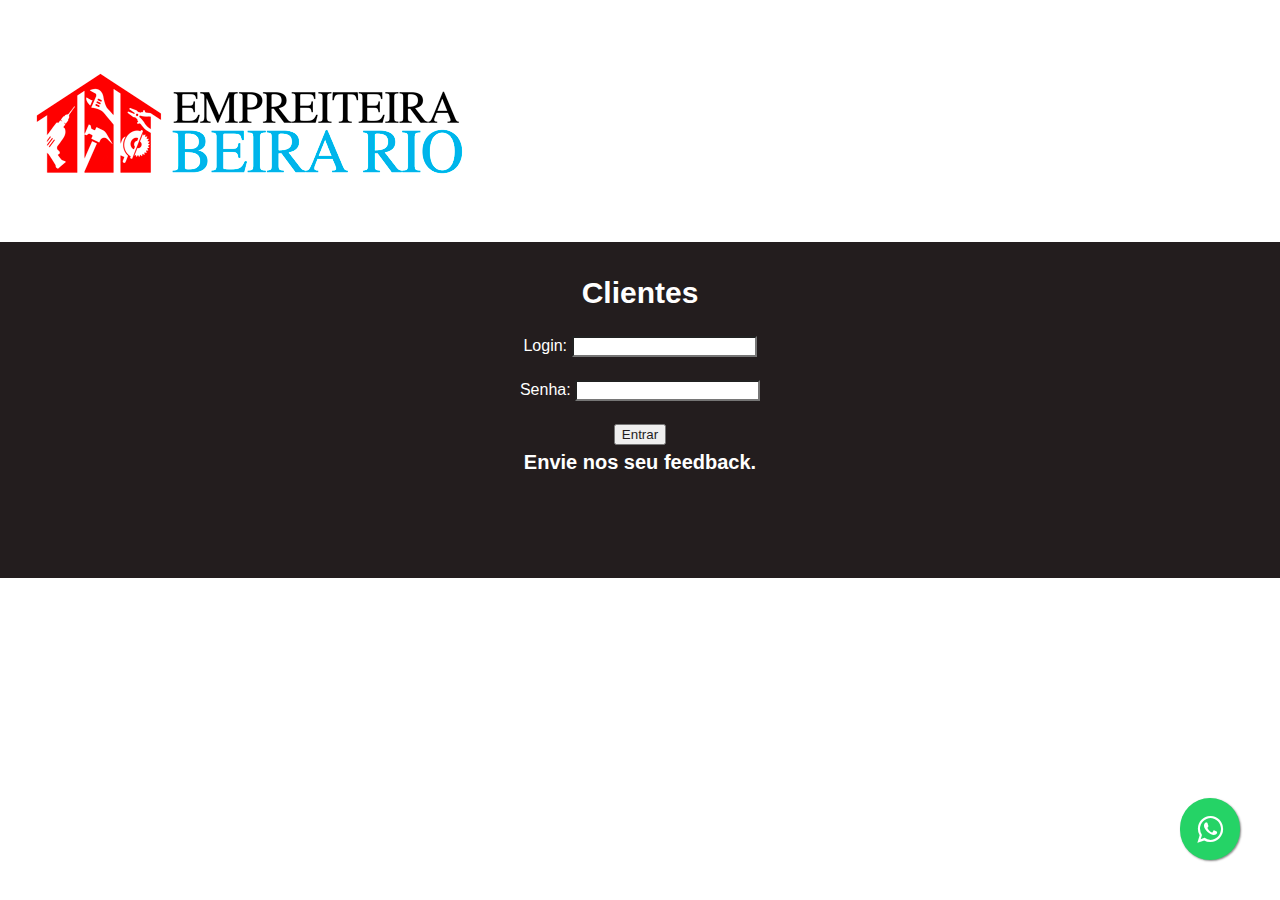
==== commit e9b6ee42: ""updat"" ====
--- a/clientes.html
+++ b/clientes.html
@@ -5,51 +5,33 @@
     <meta http-equiv="X-UA-Compatible" content="IE=edge">
     <meta name="viewport" content="width=device-width, initial-scale=1.0">
     <title>Clientes</title>
-    <link rel="stylesheet" href="style.css">
-    <!-- Google Webfont -->
-    <link href="http://fonts.googleapis.com/css?family=Lato:300,400|Crimson+Text" rel="stylesheet" type="text/css">
-    <!-- Themify Icons -->
-    <link rel="stylesheet" href="css/themify-icons.css">
-    <!-- Bootstrap -->
-    <link rel="stylesheet" href="css/bootstrap.css">
-    <!-- Owl Carousel -->
-    <link rel="stylesheet" href="css/owl.carousel.min.css">
-    <link rel="stylesheet" href="css/owl.theme.default.min.css">
-    <!-- Magnific Popup -->
-    <link rel="stylesheet" href="css/magnific-popup.css">
-    <!-- Superfish -->
-    <link rel="stylesheet" href="css/superfish.css">
     <!-- Easy Responsive Tabs -->
     <link rel="stylesheet" href="css/easy-responsive-tabs.css">
     <script src="https://ajax.googleapis.com/ajax/libs/jquery/1.11.3/jquery.min.js"></script>	
     <!-- Theme Style -->
     <link rel="stylesheet" href="css/style.css">
     <link rel="stylesheet" href="css/animacao.css">
+    <script src="js/cliente.js" ></script>
 </head>
 <body>
     <!-- START #fh5co-header -->
     <header id="fh5co-header-section" role="header" class="" >
       <div class="container">
       <!-- START #fh5co-logo -->
-      <h1 id="fh5co-logo" class="pull-left" style="margin-top:-5px;"><a href="index.html"><img src="images/logo.webp" alt="Empreiteira Beira Rio - Alvenaria, Hidráulica, Elétrica, Pintura,"  title="Empreiteira Beira Rio - Alvenaria, Hidráulica, Elétrica, Pintura em são paulo" width="250"></a></h1>
+      <h1><a href="index.html"><img src="images/logo.webp" alt="Empreiteira Beira Rio - Alvenaria, Hidráulica, Elétrica, Pintura,"  title="Empreiteira Beira Rio - Alvenaria, Hidráulica, Elétrica, Pintura em são paulo"></a></h1>
       <!-- START #fh5co-menu-wrap -->
-      <nav id="fh5co-menu-wrap" role="navigation">
-      <ul class="sf-menu" id="fh5co-primary-menu">
-      </ul>
-      </nav>
       </div>
     
 
-    <div id="fh5co-main" style="background: #231d1e!important; color:#fff">
+    <div class="container" style="background: #231d1e!important; color:#fff">
       <section id="fh5co-feature" style="padding-top: 30px; background: #231d1e!important; color:#fff" >
-      <div class="container">
-    <section class="cliente">
+    <section class="cliente" aligne="center" style="text-align:center;">
       <h1>Clientes</h1>
       
-      <p>Login: <input type="text" name="name" id="name"></p>
-      <p>Senha: <input type="password" name="password" id="password"></p>
-      <button type="button" name="enviar">Entrar</button>
-      <h3 class="title wow fadeInLeft" data-wow-duration="500ms" data-wow-delay="300ms">Envie seu <span>feedback.</span> </h3>
+      <p>Login: <input type="text" name="name" value='' id="name" style="color: #231d1e;"></p>
+      <p>Senha: <input type="password" name="password" value="" id="password" style="color: #231d1e;"></p>
+      <button type="button" name="enviar" onclick="login()" style="color: #231d1e;">Entrar</button><br>
+      <h3 id="res">Envie nos seu <span>feedback.</span> </h3>
     </section>
       
 
@@ -57,7 +39,6 @@
     <a href="https://wa.me/5511957531589?text=Contato%20pelo%20site" style="position:fixed;width:60px;height:60px;bottom:40px;right:40px;background-color:#25d366;color:#FFF;border-radius:70px;text-align:center;font-size:30px;box-shadow: 1px 1px 2px #888;
       z-index:1000;" target="_blank">
     <i style="margin-top:16px" class="fa fa-whatsapp"></i>
-
     
 </body>
 </html>--- a/css/style.css
+++ b/css/style.css
@@ -215,10 +215,10 @@
   border-bottom: none !important;
 }
 #fh5co-header-section.fh5co-scrolled #fh5co-menu-wrap .sf-menu a:hover {
-  color: #1b1529 !important;
+  color: #3f3557 !important;
 }
 #fh5co-header-section.fh5co-scrolled #fh5co-menu-wrap .sf-menu li.active > a {
-  color: #1b1529 !important;
+  color: #3f3557 !important;
 }
 #fh5co-header-section.fh5co-scrolled #fh5co-menu-wrap > .sf-menu > li > a {
   padding-top: 2em;
@@ -344,7 +344,7 @@
 }
 
 #fh5co-menu-wrap .sf-menu a {
-  padding: 2em 2em 2em 2em;
+  padding: 1em 1em 2em 2em;
 }
 
 #fh5co-primary-menu > li > ul li.active > a {
@@ -449,7 +449,7 @@
   background: none;
 }
 #fh5co-primary-menu .fh5co-sub-menu a:hover {
-  color: #1b1529 !important;
+  color: #3f3557 !important;
 }
 
 /* Mobile Menu */
@@ -459,7 +459,7 @@
   position: absolute;
   top: 0;
   left: 0;
-  background: #1b1529;
+  background: #3f3557;
   height: 44px;
   display: table;
 }
@@ -484,7 +484,7 @@
   top: 0;
   width: 275px;
   z-index: 10002;
-  background: #1b1529;
+  background: #3f3557;
   padding: 0.75em 1.25em;
 }
 #fh5co-mobile-menu #fh5co-mobile-menu-ul {
@@ -647,8 +647,8 @@
   color: #ffffff;
 }
 #fh5co-hero .fh5co-hero-wrap .btn:hover, #fh5co-hero .fh5co-hero-wrap .btn:active, #fh5co-hero .fh5co-hero-wrap .btn:focus {
-  background: #1b1529;
-  border-color: #1b1529;
+  background: #3f3557;
+  border-color: #3f3557;
 }
 
 body.inner-page #fh5co-hero {
@@ -846,7 +846,7 @@
 }
 
 .btn-primary {
-  background: #1b1529;
+  background: #3f3557;
 }
 
 .btn-success {
@@ -960,7 +960,7 @@
 }
 .fh5co-feature-1 .fh5co-feature-blurb ul li .fh5co-feature-blurb-icon i {
   font-size: 40px;
-  color: #1b1529;
+  color: #3f3557;
 }
 @media screen and (max-width: 992px) {
   .fh5co-feature-1 .fh5co-feature-blurb ul li .fh5co-feature-blurb-icon {
@@ -996,7 +996,7 @@
 }
 .fh5co-feature-2 .fh5co-feature-icon i {
   font-size: 50px;
-  color: #1b1529;
+  color: #3f3557;
 }
 .fh5co-feature-2 .fh5co-feature-icon.fh5co-circle {
   display: table;
@@ -1037,7 +1037,7 @@
 }
 .fh5co-feature-3 .fh5co-feature-icon i {
   font-size: 30px;
-  color: #1b1529;
+  color: #3f3557;
 }
 .fh5co-feature-3 .fh5co-feature-blurb {
   float: right;
@@ -1077,7 +1077,7 @@
 }
 
 .resp-tab-active {
-  color: #1b1529;
+  color: #3f3557;
 }
 
 .resp-content-active, .resp-accordion-active {
@@ -1198,7 +1198,7 @@
   cursor: pointer;
 }
 .fh5co-accordion .panel-heading .accordion-toggle {
-  color: #1b1529;
+  color: #3f3557;
 }
 .fh5co-accordion .panel-heading .accordion-toggle:after {
   font-family: 'themify';
@@ -1255,7 +1255,7 @@
   border-radius: 30px;
 }
 .progress-bar.progress-bar-default {
-  background: #1b1529;
+  background: #3f3557;
 }
 .progress-bar.progress-bar-success {
   background: #00e195;
@@ -1310,7 +1310,7 @@
   padding: 1em 2em;
 }
 .fh5co-pricing-table-1 .fh5co-pricing-table-item .fh5co-pricing-table-item-heading {
-  background: #1b1529;
+  background: #3f3557;
   color: #ffffff;
 }
 .fh5co-pricing-table-1 .fh5co-pricing-table-item .fh5co-pricing-table-item-heading h3 {
@@ -1334,7 +1334,7 @@
   text-transform: uppercase;
 }
 .fh5co-pricing-table-1 .fh5co-pricing-table-item.fh5co-best-offer .fh5co-pricing-table-item-heading {
-  background: #1b1529;
+  background: #3f3557;
   color: #ffffff;
 }
 .fh5co-pricing-table-1 .fh5co-pricing-table-item .fh5co-pricing-table-item-body {
@@ -1351,7 +1351,7 @@
   margin: 0 0 10px 0;
 }
 .fh5co-pricing-table-1 .fh5co-pricing-table-item.fh5co-best-offer .fh5co-pricing-table-item-body {
-  border: 2px solid #1b1529;
+  border: 2px solid #3f3557;
   border-top: none;
 }
 
@@ -1488,7 +1488,7 @@
 .owl-theme .owl-dots .owl-dot span {
   width: 15px;
   height: 15px;
-  background: #1b1529;
+  background: #3f3557;
   -webkit-transition: all 0.2s ease;
   -moz-transition: all 0.2s ease;
   -ms-transition: all 0.2s ease;
@@ -1498,12 +1498,12 @@
 }
 .owl-theme .owl-dots .owl-dot span:hover {
   background: none;
-  border: 2px solid #1b1529;
+  border: 2px solid #3f3557;
 }
 
 .owl-theme .owl-dots .owl-dot.active span, .owl-theme .owl-dots .owl-dot:hover span {
   background: none;
-  border: 2px solid #1b1529;
+  border: 2px solid #3f3557;
 }
 
 /* Image Alignment */
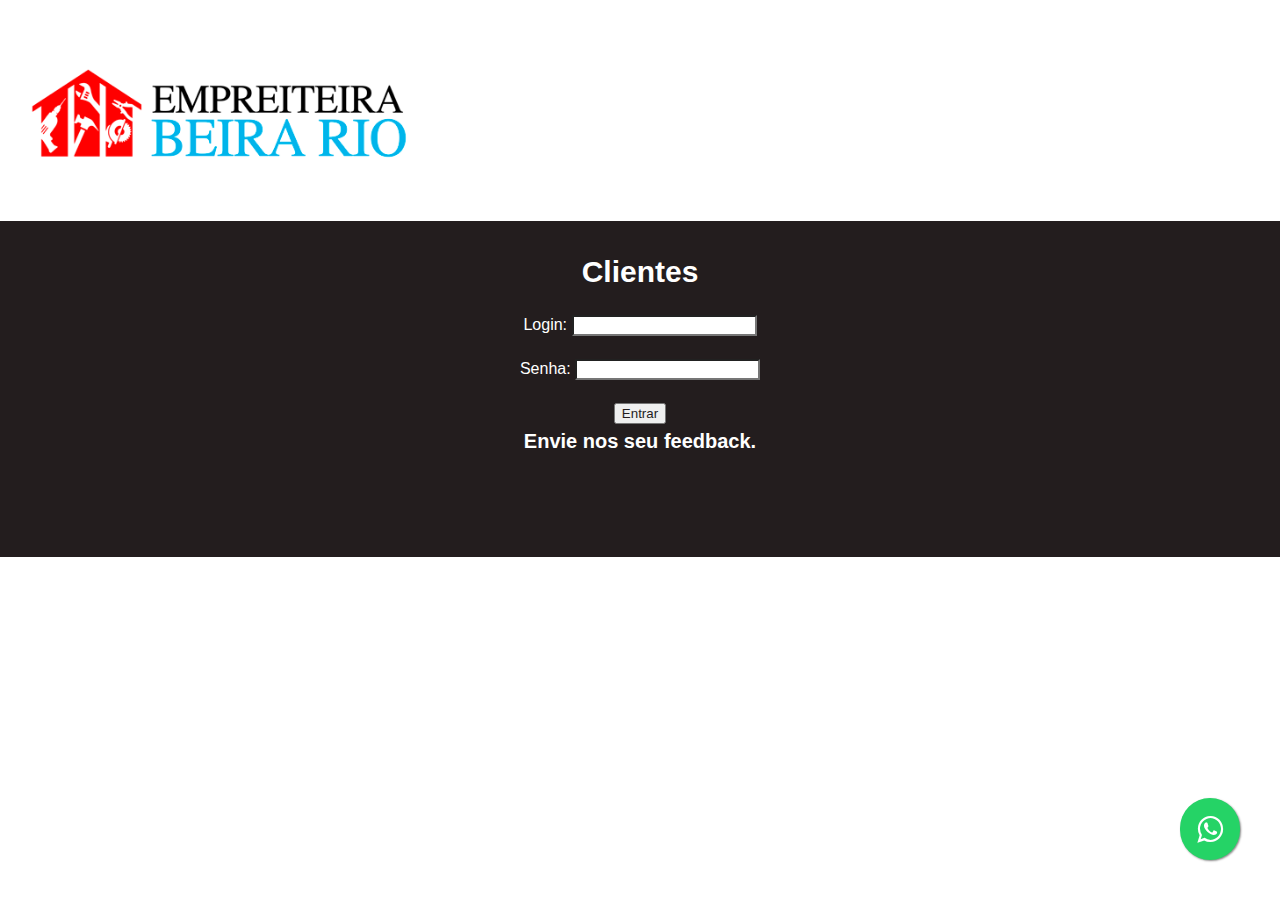
==== commit 872dd644: ""update"" ====
--- a/clientes.html
+++ b/clientes.html
@@ -10,29 +10,36 @@
     <script src="https://ajax.googleapis.com/ajax/libs/jquery/1.11.3/jquery.min.js"></script>	
     <!-- Theme Style -->
     <link rel="stylesheet" href="css/style.css">
-    <link rel="stylesheet" href="css/animacao.css">
-    <script src="js/cliente.js" ></script>
+    <script src="js/cliente.js" defer></script>
 </head>
 <body>
     <!-- START #fh5co-header -->
     <header id="fh5co-header-section" role="header" class="" >
       <div class="container">
       <!-- START #fh5co-logo -->
-      <h1><a href="index.html"><img src="images/logo.webp" alt="Empreiteira Beira Rio - Alvenaria, Hidráulica, Elétrica, Pintura,"  title="Empreiteira Beira Rio - Alvenaria, Hidráulica, Elétrica, Pintura em são paulo"></a></h1>
+      <h1><a href="index.html"><img src="images/logo.webp" alt="Empreiteira Beira Rio - Alvenaria, Hidráulica, Elétrica, Pintura,"  title="Empreiteira Beira Rio - Alvenaria, Hidráulica, Elétrica, Pintura em são paulo" style="height: 150px;"></a></h1>
       <!-- START #fh5co-menu-wrap -->
       </div>
     
 
     <div class="container" style="background: #231d1e!important; color:#fff">
       <section id="fh5co-feature" style="padding-top: 30px; background: #231d1e!important; color:#fff" >
-    <section class="cliente" aligne="center" style="text-align:center;">
+    
+    <div id="cliente" style="text-align:center;">
       <h1>Clientes</h1>
-      
       <p>Login: <input type="text" name="name" value='' id="name" style="color: #231d1e;"></p>
       <p>Senha: <input type="password" name="password" value="" id="password" style="color: #231d1e;"></p>
       <button type="button" name="enviar" onclick="login()" style="color: #231d1e;">Entrar</button><br>
       <h3 id="res">Envie nos seu <span>feedback.</span> </h3>
-    </section>
+    </div>
+
+
+    <div id="container1" style="text-align: center; ">
+      <p>Nome: <input type="nome" ></p>
+      <p>Mensagem:</p>
+      <p><textarea type="nome"  style=width:300px ></textarea></p>
+      <button id="action-btn1" onclick="Sumir()">Postar</button>
+    </div>
       
 
     <link rel="stylesheet" href="https://maxcdn.bootstrapcdn.com/font-awesome/4.5.0/css/font-awesome.min.css">
--- a/css/style.css
+++ b/css/style.css
@@ -42,7 +42,9 @@
     line-height: 1.5;
   }
 }
-
+#container{
+  background-color: #666d6b;
+}
 ::-webkit-selection {
   color: #ffffff;
   background: #ff7c00;
@@ -211,7 +213,7 @@
   color: #7b7b7b;
 }
 #fh5co-header-section.fh5co-scrolled #fh5co-menu-wrap .sf-menu a {
-  color: white;
+  color: rgb(29, 23, 23);
   border-bottom: none !important;
 }
 #fh5co-header-section.fh5co-scrolled #fh5co-menu-wrap .sf-menu a:hover {
@@ -262,7 +264,7 @@
 }
 
 .sf-menu a {
-  color: rgba(255, 255, 255, 1.0);
+  color: rgb(228, 218, 218);
   padding: .75em 1em;
   text-transform: uppercase;
   letter-spacing: 1px;
@@ -295,7 +297,7 @@
 .sf-menu ul li:hover a,
 .sf-menu ul li.sfHover a,
 .sf-menu li.active a {
-  color: #151616;
+  color: #2d7a7a;
 }
 
 .sf-menu ul li:hover,
